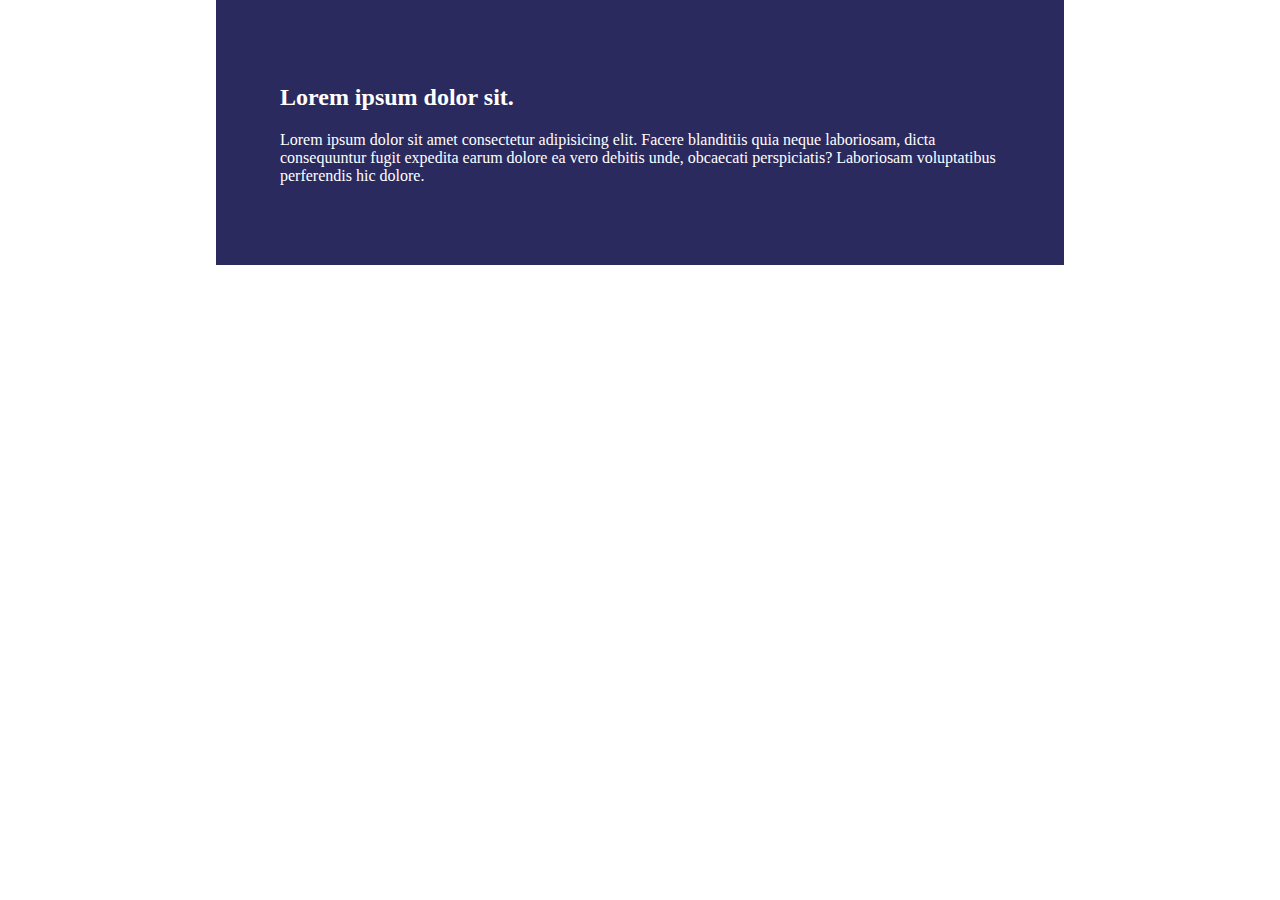
==== Day3/Day3.html @ c27bbdb6 "added day3 section" ====
<!DOCTYPE html>
<html lang="en">
<head>
    <meta charset="UTF-8">
    <meta name="viewport" content="width=device-width, initial-scale=1.0">
    <link rel="stylesheet" href="style.css">
    <title>Document</title>
</head>
<body>
    <div class="container_one">
        <h2>Lorem ipsum dolor sit.</h2>
        <p>Lorem ipsum dolor sit amet consectetur adipisicing elit. Facere blanditiis quia neque laboriosam, dicta consequuntur fugit expedita earum dolore ea vero debitis unde, obcaecati perspiciatis? Laboriosam voluptatibus perferendis hic dolore.</p>
    </div>
    <section class="container_two">

    </section>
</body>
</html>
---- Day3/style.css ----
body{
    padding: 0;
    margin: 0;
}
.container_one{
    background-color: rgb(42, 42, 95);
    color: white;
    width: 100%;
    max-width: 720px;
    margin: auto;
    padding:5vw;
}
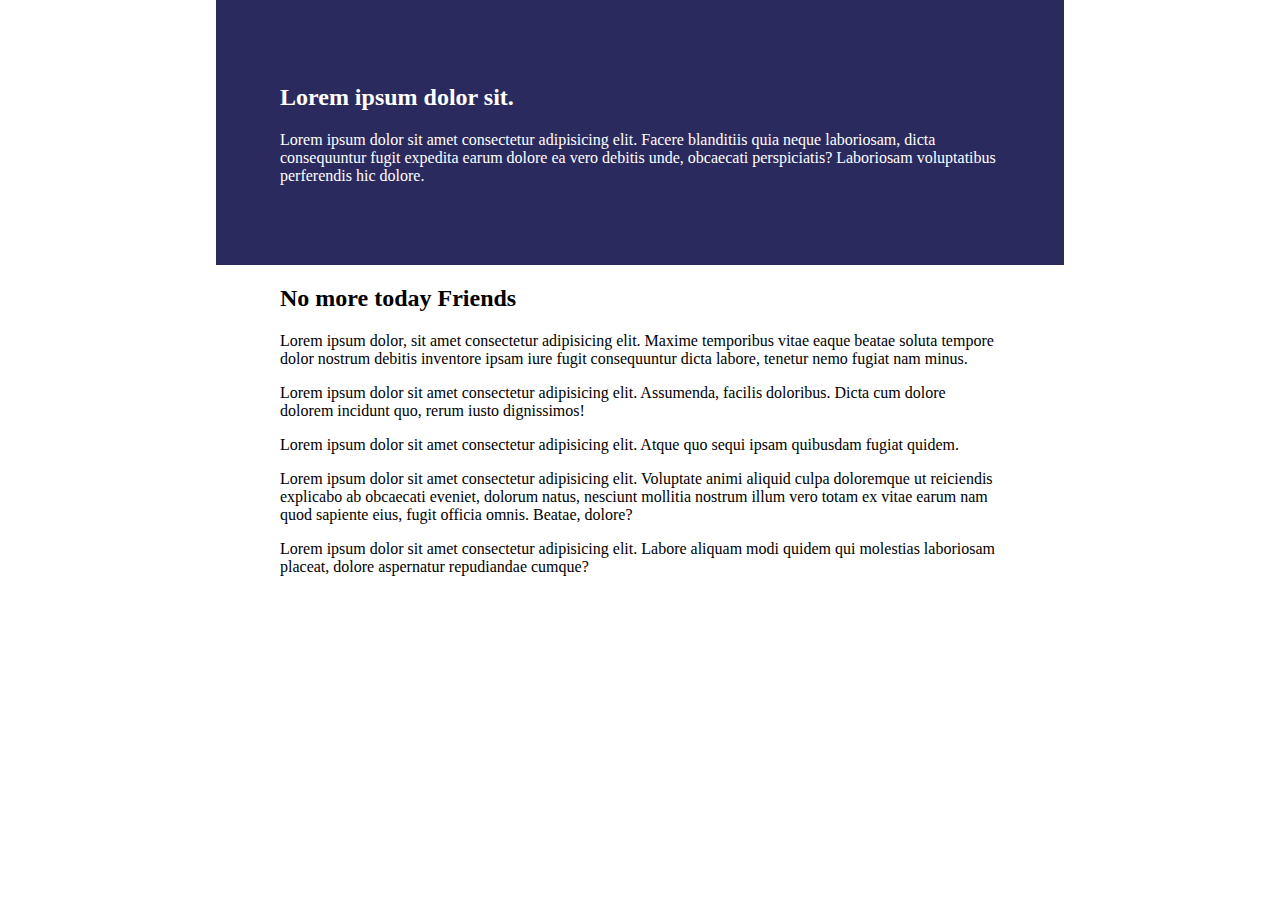
==== commit 7b47b028: "container section" ====
--- a/Day3/Day3.html
+++ b/Day3/Day3.html
@@ -12,7 +12,12 @@
         <p>Lorem ipsum dolor sit amet consectetur adipisicing elit. Facere blanditiis quia neque laboriosam, dicta consequuntur fugit expedita earum dolore ea vero debitis unde, obcaecati perspiciatis? Laboriosam voluptatibus perferendis hic dolore.</p>
     </div>
     <section class="container_two">
-
+        <h2>No more today Friends</h2>
+        <p>Lorem ipsum dolor, sit amet consectetur adipisicing elit. Maxime temporibus vitae eaque beatae soluta tempore dolor nostrum debitis inventore ipsam iure fugit consequuntur dicta labore, tenetur nemo fugiat nam minus.</p>
+        <p>Lorem ipsum dolor sit amet consectetur adipisicing elit. Assumenda, facilis doloribus. Dicta cum dolore dolorem incidunt quo, rerum iusto dignissimos!</p>
+        <p>Lorem ipsum dolor sit amet consectetur adipisicing elit. Atque quo sequi ipsam quibusdam fugiat quidem.</p>
+        <p>Lorem ipsum dolor sit amet consectetur adipisicing elit. Voluptate animi aliquid culpa doloremque ut reiciendis explicabo ab obcaecati eveniet, dolorum natus, nesciunt mollitia nostrum illum vero totam ex vitae earum nam quod sapiente eius, fugit officia omnis. Beatae, dolore?</p>
+        <p>Lorem ipsum dolor sit amet consectetur adipisicing elit. Labore aliquam modi quidem qui molestias laboriosam placeat, dolore aspernatur repudiandae cumque?</p>
     </section>
 </body>
 </html>--- a/Day3/style.css
+++ b/Day3/style.css
@@ -5,8 +5,16 @@
 .container_one{
     background-color: rgb(42, 42, 95);
     color: white;
-    width: 100%;
     max-width: 720px;
+    padding:5%;
+    margin: auto ;
+}
+.container_two{
     margin: auto;
-    padding:5vw;
+    padding-left:5%;
+    padding-right:5%;
+    max-width: 720px;
+}
+.container_two.h2{
+    font-weight: bold;
 }